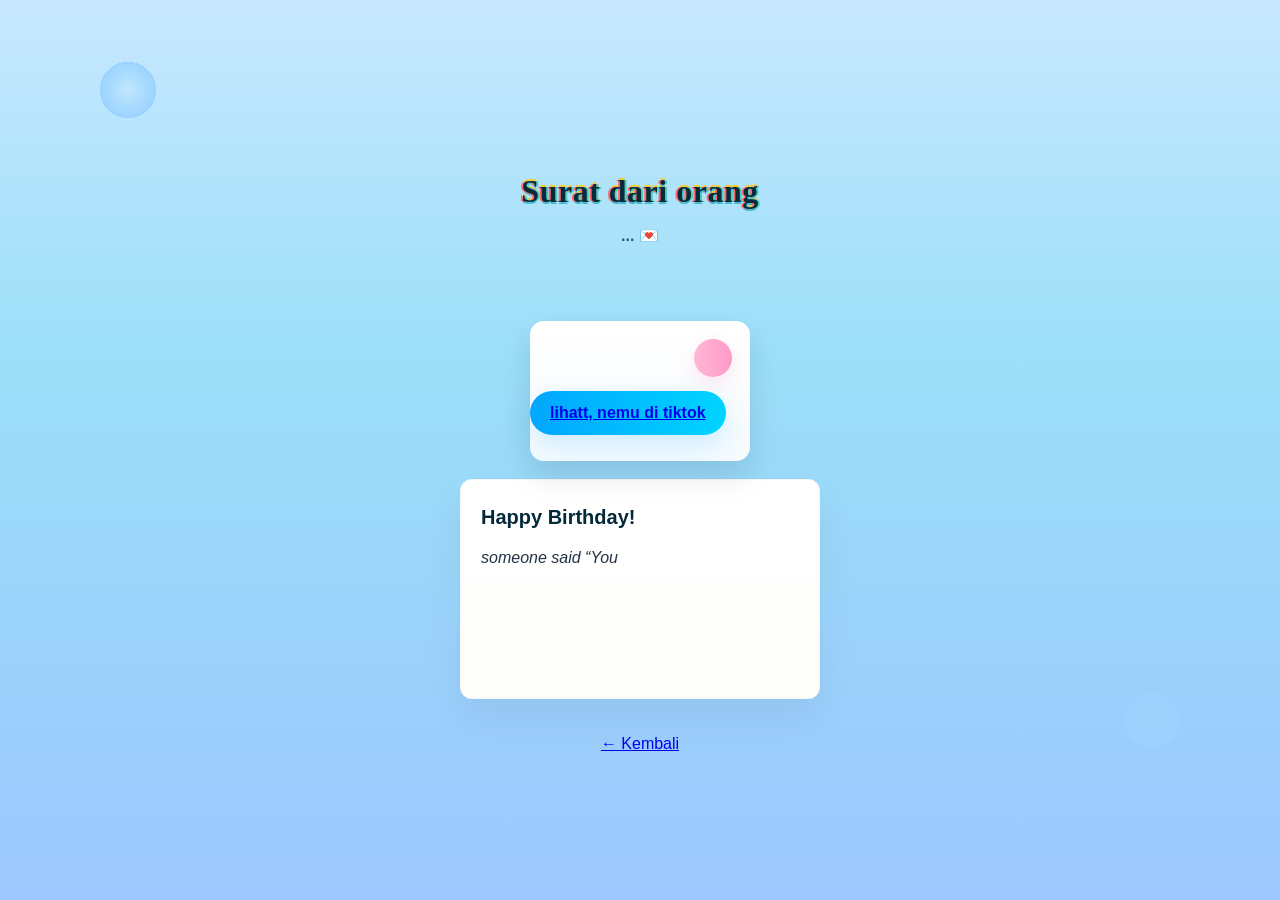
==== letter.html @ 2f80ab1e "commit all files" ====
<!doctype html>
<html lang="id">
<head>
  <meta charset="utf-8" />
  <meta name="viewport" content="width=device-width,initial-scale=1" />
  <title>Surat</title>
  <link rel="stylesheet" href="style.css" />
</head>
<body class="bg-blue">
  <main class="stage">
    <header class="hero small">
      <h1>Surat dari orang</h1>
      <p class="subtitle">... 💌</p>
    </header>

    <section class="center">
      <article class="letter-card">
        <div class="envelope">
          <div class="link">
            <a href="https://www.tiktok.com/@.alaynagrace/video/7446832353676348718?is_from_webapp=1&sender_device=pc&web_id=7553278639397455367" target="blank">lihatt, nemu di tiktok</a>
          </div>
          <div class="seal"></div>
        </div>

        <div class="paper" id="paper">
          <h2>Happy Birthday!</h2>
          <p id="typewriter" data-text="someone said “You don't need to be on anyone's side, but your own.” -Itaewon Class"> </p>
        </div>
      </article>

      <div style="margin-top:18px;">
        <a class="btn" href="gifts.html">← Kembali</a>
      </div>
    </section>
  </main>

  <script src="script.js"></script>
</body>
</html>
---- style.css ----
/* =========================================
   🌈 BASE STYLE
========================================= */

:root {
  --bg1: linear-gradient(180deg, #9bd3ff 0%, #9bd3ff 20%, #e8f2ff 100%);
  --card: #ffffff;
  --accent: #40c4ff;
  --muted: #6b7f8f;
  --glass: rgba(255, 255, 255, 0.7);
  --shadow: 0 14px 30px rgba(6, 21, 44, 0.12);
  --radius: 16px;
  font-family: "Poppins", system-ui, -apple-system, "Segoe UI", Roboto, "Helvetica Neue", Arial;
}

* {
  box-sizing: border-box;
}

html,
body {
  height: 100%;
}

body.bg-blue {
  min-height: 100vh;
  margin: 0;
  background: radial-gradient(circle at 10% 10%, rgba(255, 255, 255, 0.06) 0, #9bd3ff 2%, transparent 2%),
              radial-gradient(circle at 90% 80%, rgba(255, 255, 255, 0.04) 0, #9bd3ff 2%, transparent 2%),
              linear-gradient(180deg, #c7e8ff 0%, #9bdff8 40%, #9cc7ff 100%);
  -webkit-font-smoothing: antialiased;
  -moz-osx-font-smoothing: grayscale;
  color: #04293a;
  
}

/* =========================================
   🏠 LAYOUT & TYPOGRAPHY
========================================= */

.stage {
  max-width: 1100px;
  margin: 48px auto;
  padding: 28px;
}

.hero {
  text-align: center;
  padding: 18px 12px;
  margin-bottom: 18px;
}

.hero h1 {
  font-family: 'Chewy', cursive;
  font-size: 50px;
  margin: 8px 0;
  color: #072b3b;
  letter-spacing: 0.5px;
  -webkit-text-stroke: 2px transparent; /* Stroke transparan */
         text-shadow: 
             2px 0 0 #4ecdc4,  /* Atas */
             -2px 0 0 #ff6b6b, /* Bawah */
             0 2px 0 #45b7d1,  /* Kanan */
             0 -2px 0 #f9ca24; /* Kiri */
}

.hero.small h1 {
  font-size: 32px;
}

.subtitle {
  color: rgba(4, 41, 58, 0.7);
  font-weight: 600;
}

.center {
  display: flex;
  flex-direction: column;
  align-items: center;
  gap: 18px;
}

/* =========================================
   🎁 GIFT BOX ANIMATION
========================================= */

.gift {
  width: 220px;
  height: 180px;
  position: relative;
  transform-origin: center;
  cursor: pointer;
  transition: transform 0.4s ease;
  filter: drop-shadow(0 18px 30px rgba(4, 31, 50, 0.18));
}

.gift:hover {
  transform: translateY(-8px) scale(1.03);
}

.gift .box {
  position: absolute;
  left: 0;
  right: 0;
  bottom: 0;
  height: 120px;
  margin: auto;
  width: 220px;
  background: linear-gradient(180deg, #3db6ff, #02a6ff);
  border-radius: 16px 16px 10px 10px;
  box-shadow: 0 6px 0 rgba(0, 0, 0, 0.06) inset;
}

.gift img{
    position: absolute;
  left: 0;
  right: 0;
  bottom: 0;
  margin: auto;
  width: 220px;
}

/* =========================================
   🔘 BUTTONS
========================================= */

.ghost {
  appearance: none;
  border: 0;
  background: transparent;
  color: #04293a;
  font-weight: 700;
  padding: 10px 18px;
  border-radius: 999px;
  box-shadow: 0 6px 18px rgba(6, 21, 44, 0.06);
  cursor: pointer;
  transition: transform 0.2s ease;
}

.ghost:active {
  transform: scale(.98);
}

/* =========================================
   📦 GRID TIGA KOTAK HADIAH
========================================= */

.grid-three {
  display: grid;
  grid-template-columns: repeat(3, 1fr);
  gap: 20px;
  padding: 28px 6px;
}

@media (max-width: 860px) {
  .grid-three {
    grid-template-columns: 1fr;
    max-width: 520px;
    margin: 0 auto;
  }

  .stage {
    padding: 22px;
  }
}

.card {
  display: block;
  text-decoration: none;
  font-family: 'Trebuchet MS', 'Lucida Sans Unicode', 'Lucida Grande', 'Lucida Sans', Arial, sans-serif;
  color: #ff028d;
  font-style: italic;
  transform: translateY(0);
  transition: transform 0.28s ease, box-shadow 0.28s ease;
}

.card-inner {
  background: linear-gradient(180deg, rgba(255, 255, 255, 0.85), rgba(255, 255, 255, 0.95));
  padding: 28px;
  border-radius: 18px;
  text-align: center;
  box-shadow: var(--shadow);
  border: 1px solid rgba(255, 255, 255, 0.6);
}

.card:hover {
  transform: translateY(-10px);
}

.card .icon {
  height: 78px;
  margin-bottom: 12px;
}

/* =========================================
   🖼 ICON STYLE UNTUK SETIAP KOTAK
========================================= */

.icon.polaroid {
  width: 78px;
  height: 78px;
  margin: 0 auto;
  background: #fff;
  border-radius: 6px;
  box-shadow: 0 8px 18px rgba(2, 20, 36, 0.08);
  display: flex;
  align-items: center;
  justify-content: center;
  font-weight: 700;
  color: #90b7ff;
}
.icon.polaroid img{
    width: 78px;
    margin: 0 auto;
    display: flex;
    align-items: center;
  justify-content: center;
}

.icon.music {
  width: 78px;
  height: 78px;
  margin: 0 auto;
  border-radius: 999px;
  background: linear-gradient(180deg, #e8f9ff, #c7f0ff);
  display: flex;
  align-items: center;
  justify-content: center;
  font-weight: 700;
  color: #036;
}
.icon.music img{
    width: 78px;
    margin: 0 auto;
    display: flex;
    align-items: center;
  justify-content: center;
}

.icon.letter {
  width: 78px;
  height: 78px;
  margin: 0 auto;
  border-radius: 8px;
  background: linear-gradient(180deg, #fff3ea, #ffeae6);
  display: flex;
  align-items: center;
  justify-content: center;
  color: #ff7b6b;
}
.icon.letter img{
    width: 78px;
    margin: 0 auto;
    display: flex;
    align-items: center;
  justify-content: center;
}

/* =========================================
   📸 SCRAPBOOK (POLAROID STYLE)
========================================= */

@import url('https://fonts.googleapis.com/css2?family=Poppins:wght@300;400;600&display=swap');

body {
  margin: 0;
  padding: 0;
  background: linear-gradient(135deg, #b5d8ff, #e2ecff);
  font-family: 'Poppins', sans-serif;
  color: #00334e;
  display: flex;
  flex-direction: column;
  justify-content: center;
  align-items: center;
  height: 100vh;
  overflow: hidden;
}

.title {
  font-size: 2em;
  font-weight: 600;
  margin-bottom: 0.2em;
}

.subtitle {
  font-size: 1em;
  color: #2c5979;
  margin-bottom: 40px;
}

.film-wrapper {
  width: 80%;
  overflow: hidden;
  position: relative;
  mask-image: linear-gradient(to right, transparent 0%, #000 15%, #000 85%, transparent 100%);
  -webkit-mask-image: linear-gradient(to right, transparent 0%, #000 15%, #000 85%, transparent 100%);
}

.film-track {
  display: flex;
  gap: 60px;
  align-items: center;
  transition: transform 0.2s linear;
}

.frame {
  flex: 0 0 280px;
  height: 200px;
  background: #fdfdfd;
  border-radius: 14px;
  box-shadow: 0 10px 25px rgba(0, 0, 0, 0.15);
  overflow: hidden;
  text-align: center;
  transition: transform 0.4s ease, opacity 0.4s ease;
}

.frame img {
  width: 100%;
  height: 150px;
  object-fit: cover;
}

.frame p {
  font-size: 0.9em;
  color: #3e5e7c;
  margin: 8px;
}


/* =========================================
   🎵 HALAMAN MUSIK
========================================= */

.music-card {
  background: linear-gradient(180deg, #ffffffcc, #ffffff);
  padding: 28px;
  border-radius: 14px;
  box-shadow: var(--shadow);
  text-align: center;
}

.music-card .btn {
  display: inline-block;
  margin-top: 12px;
  padding: 12px 20px;
  background: linear-gradient(90deg, #02a6ff, #00d4ff);
  color: white;
  border-radius: 999px;
  text-decoration: none;
  font-weight: 700;
  box-shadow: 0 10px 30px rgba(2, 160, 255, 0.18);
}

/* =========================================
   💌 HALAMAN SURAT
========================================= */

.letter-card {
  display: flex;
  flex-direction: column;
  align-items: center;
  gap: 18px;
}

.envelope {
  width: 220px;
  height: 140px;
  background: linear-gradient(180deg, #ffffff, #f6fbff);
  border-radius: 14px;
  position: relative;
  box-shadow: var(--shadow);
}
.link{
 display: inline-block;
  margin-top: 70px;
  padding: 13px 20px;
  background: linear-gradient(90deg, #02a6ff, #00d4ff);
  color: white;
  border-radius: 999px;
  text-decoration: none;
  font-weight: 700;
  box-shadow: 0 10px 30px rgba(2, 160, 255, 0.18);
}

.envelope .seal {
  position: absolute;
  right: 18px;
  top: 18px;
  width: 38px;
  height: 38px;
  background: linear-gradient(90deg, #ffb7d5, #ff9ac7);
  border-radius: 999px;
  box-shadow: 0 6px 18px rgba(255, 60, 120, 0.12);
}

.paper {
  width: 360px;
  min-height: 220px;
  background: linear-gradient(180deg, #fff, #fffefc);
  padding: 20px;
  border-radius: 12px;
  box-shadow: 0 20px 40px rgba(2, 20, 36, 0.06);
  border: 1px solid rgba(3, 40, 60, 0.04);
}

.paper h2 {
  margin: 6px 0 8px 0;
  font-size: 20px;
}

.paper p {
  color: #234;
  line-height: 1.6;
}

.muted {
  color: var(--muted);
  font-size: 13px;
}
#typewriter{
  font-style: italic;
}
/* =========================================
   📜 NAVIGATION & FOOTER
========================================= */

.row {
  display: flex;
  justify-content: center;
  margin-top: 18px;
}

.back {
  color: #044;
  color: inherit;
  text-decoration: none;
  font-weight: 700;
}

.note {
  margin-top: 26px;
  text-align: center;
  color: rgba(4, 41, 58, 0.55);
}

/* =========================================
   📱 RESPONSIVE DESIGN
========================================= */

@media (max-width: 520px) {

  .paper {
    width: 92%;
  }

  .polaroid {
    width: 86%;
  }

  .gift {
    width: 170px;
    height: 140px;
  }

  .gift .box {
    width: 170px;
    height: 108px;
  }
}


/* rollpicture section */
/* rollpicture section */
@import url('https://fonts.googleapis.com/css2?family=Poppins:wght@300;400;600&display=swap');

body {
  margin: 0;
  padding: 0;
  background: linear-gradient(135deg, #b5d8ff, #e2ecff);
  font-family: 'Poppins', sans-serif;
  color: #00334e;
  display: flex;
  flex-direction: column;
  align-items: center;
  min-height: 100vh; /* ganti dari height ke min-height */
  overflow-x: hidden; /* biar ga scroll horizontal */
}

.film-container {
  display: flex;
  flex-direction: column;
  align-items: center;
  justify-content: center;
  padding: 60px 0; /* kasih napas biar font ga kepotong */
  width: 100%;
  box-sizing: border-box;
}


.title {
  font-family: 'Chewy', cursive;
  font-size: 50px;
  color: #072b3b;
  letter-spacing: 0.5px;
  -webkit-text-stroke: 2px transparent; /* Stroke transparan */
         text-shadow: 
             2px 0 0 #4ecdc4,  /* Atas */
             -2px 0 0 #ff6b6b, /* Bawah */
             0 2px 0 #45b7d1,  /* Kanan */
             0 -2px 0 #f9ca24; /* Kiri */
}

.subtitle {
  font-size: 1em;
  color: #2c5979;
  margin-bottom: 40px;
}

.film-wrapper {
  width: 80%;
  overflow: hidden;
  position: relative;
  mask-image: linear-gradient(to right, transparent 0%, #000 15%, #000 85%, transparent 100%);
  -webkit-mask-image: linear-gradient(to right, transparent 0%, #000 15%, #000 85%, transparent 100%);
}

.film-track {
  display: flex;
  gap: 60px;
  align-items: center;
  transition: transform 0.2s linear;
}

.frame {
  flex: 0 0 280px;
  height: 200px;
  background: #fdfdfd;
  border-radius: 14px;
  box-shadow: 0 10px 25px rgba(0, 0, 0, 0.15);
  overflow: hidden;
  text-align: center;
  transition: transform 0.4s ease, opacity 0.4s ease;
}

.frame img {
.film-track .poss-top img {
  width: 200px; /* atau sesuaikan dengan frame lain */
  height: 150px; /* bisa pakai auto juga */
  object-fit: cover; 
}
}

.frame p {
  font-size: 0.9em;
  color: #3e5e7c;
  margin: 8px;
}
.center {
  display: flex;
  flex-direction: column;
  align-items: center;
  gap: 18px;
}
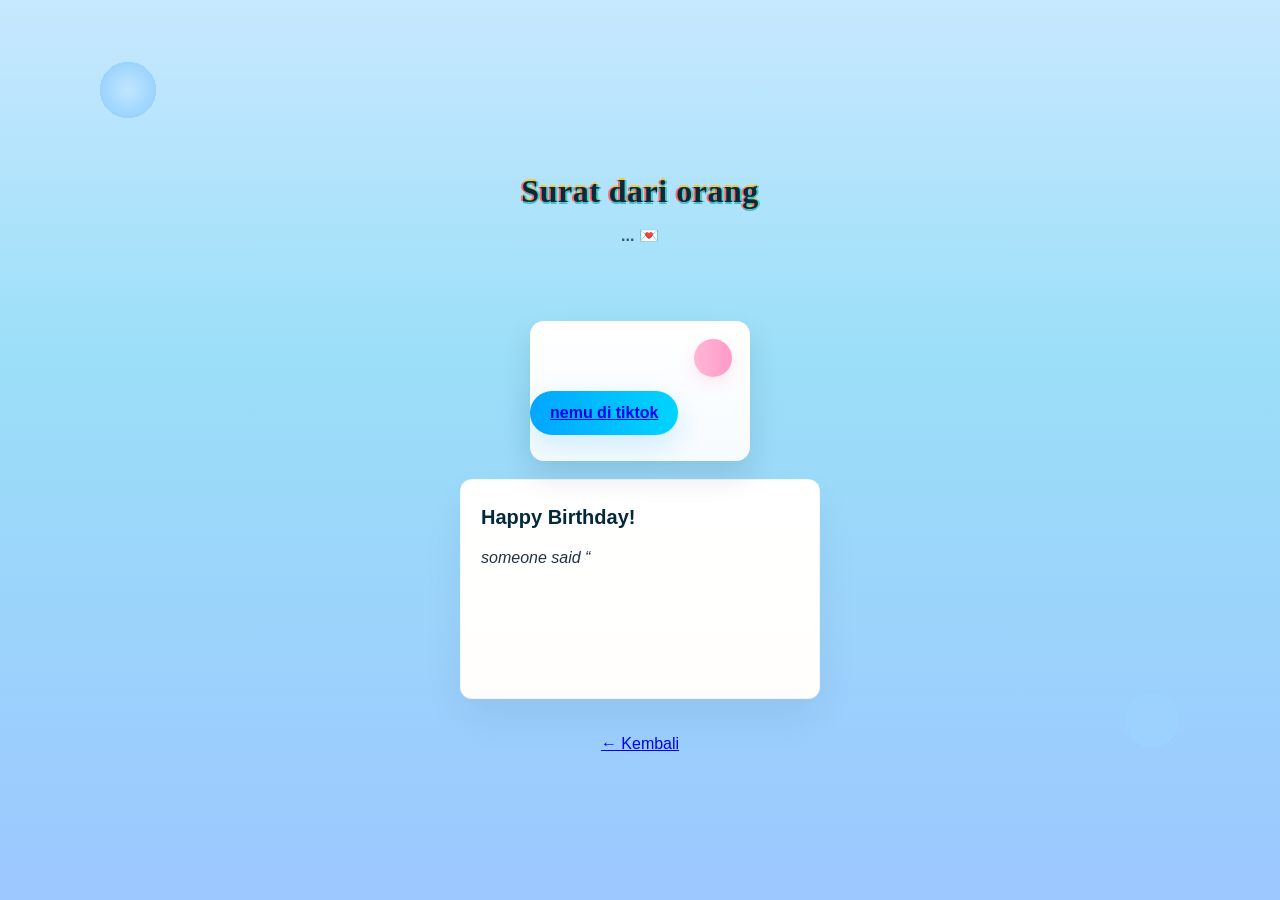
==== commit 363c328e: "perbaikan leteer" ====
--- a/letter.html
+++ b/letter.html
@@ -17,7 +17,7 @@
       <article class="letter-card">
         <div class="envelope">
           <div class="link">
-            <a href="https://www.tiktok.com/@.alaynagrace/video/7446832353676348718?is_from_webapp=1&sender_device=pc&web_id=7553278639397455367" target="blank">lihatt, nemu di tiktok</a>
+            <a href="https://www.tiktok.com/@.alaynagrace/video/7446832353676348718?is_from_webapp=1&sender_device=pc&web_id=7553278639397455367" target="blank">nemu di tiktok</a>
           </div>
           <div class="seal"></div>
         </div>
